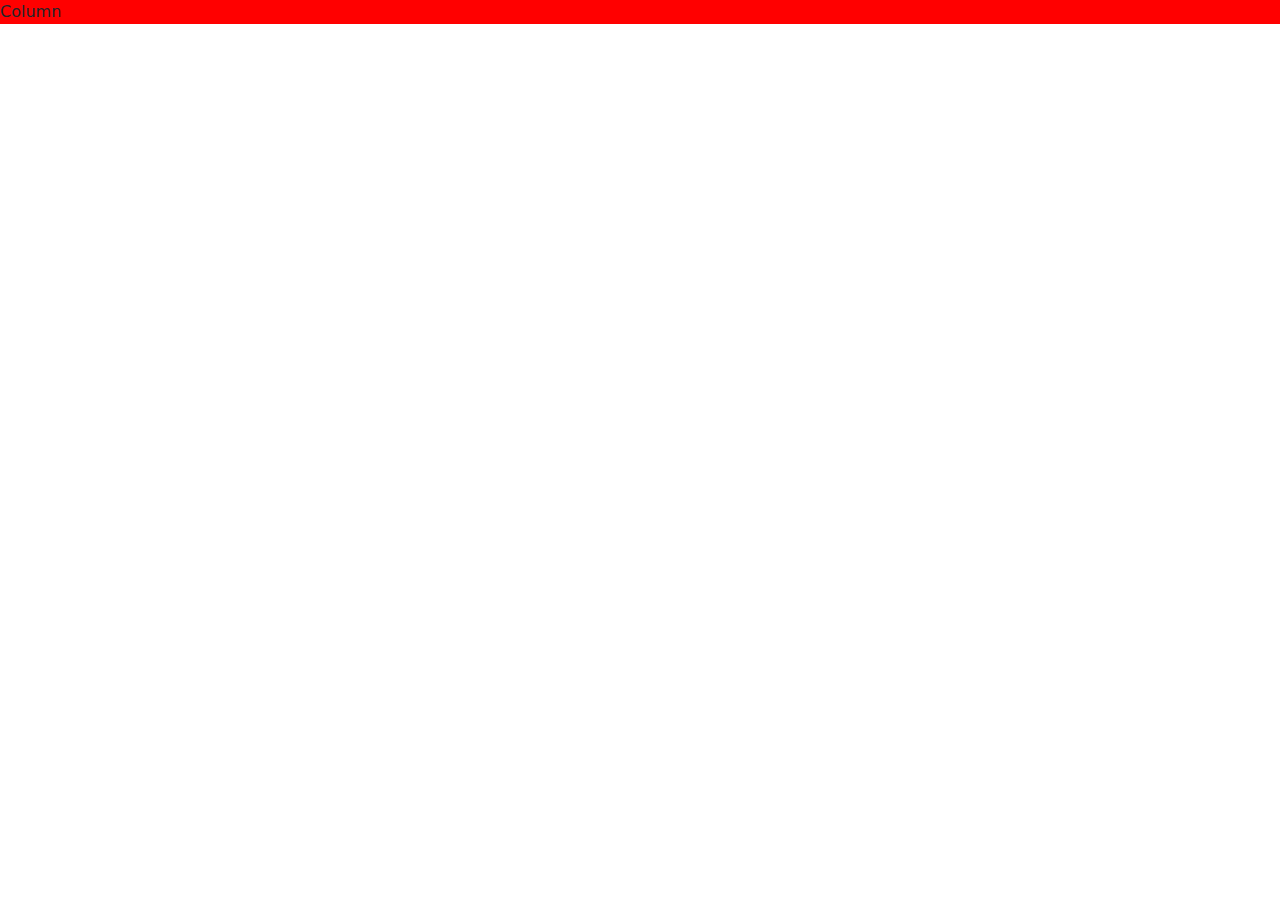
==== index2.html @ 4d0b8e05 "revert changes" ====
<!DOCTYPE html>
<html lang="en">

<head>
    <meta charset="UTF-8">
    <meta name="viewport" content="width=device-width, initial-scale=1.0">
    <link href="https://cdn.jsdelivr.net/npm/bootstrap@5.3.3/dist/css/bootstrap.min.css" rel="stylesheet"
        integrity="sha384-QWTKZyjpPEjISv5WaRU9OFeRpok6YctnYmDr5pNlyT2bRjXh0JMhjY6hW+ALEwIH" crossorigin="anonymous">
    <script src="https://cdn.jsdelivr.net/npm/bootstrap@5.3.3/dist/js/bootstrap.bundle.min.js"
        integrity="sha384-YvpcrYf0tY3lHB60NNkmXc5s9fDVZLESaAA55NDzOxhy9GkcIdslK1eN7N6jIeHz"
        crossorigin="anonymous"></script>
    <title>Document</title>
</head>

<body>

    
        <div class="row">
            <div class="col" style="background-color: red;">
                Column
            </div>
        </div>
    

</body>

</html>
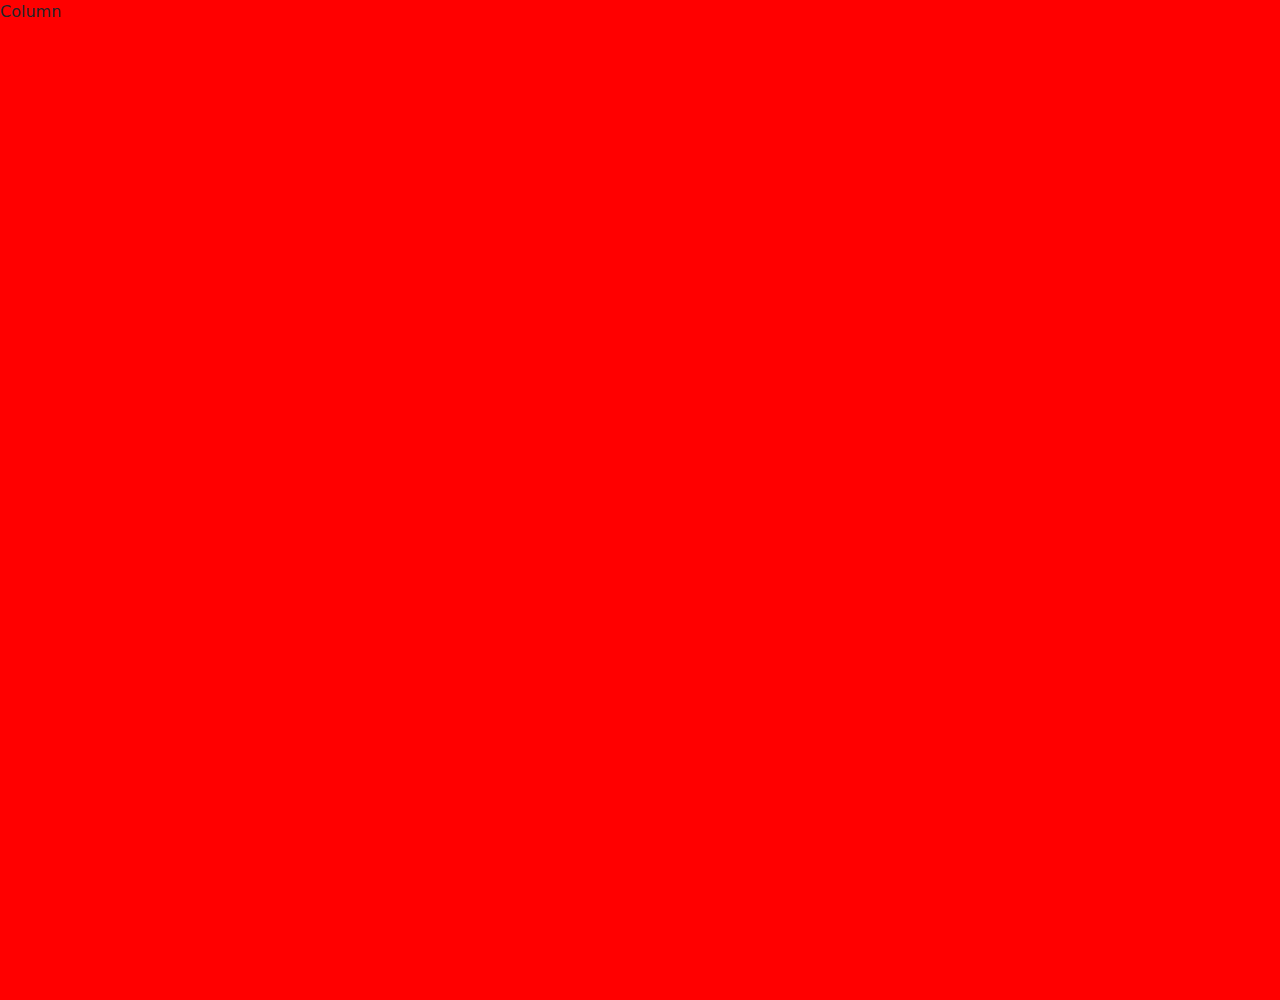
==== commit 39f1b11c: "half done" ====
--- a/index2.html
+++ b/index2.html
@@ -16,7 +16,7 @@
 
     
         <div class="row">
-            <div class="col" style="background-color: red;">
+            <div class="col" style="background-color: red; height: 1000px;">
                 Column
             </div>
         </div>
